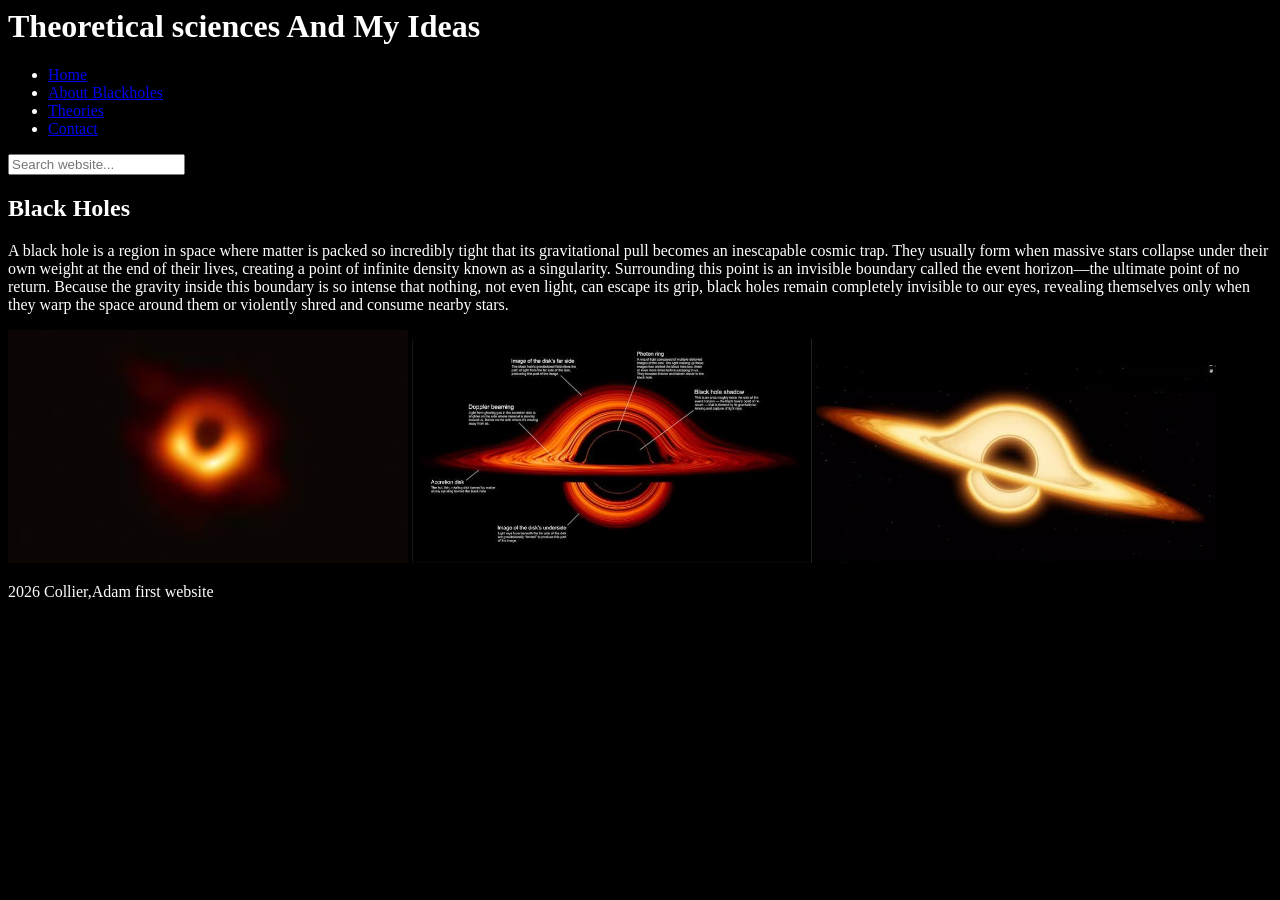
==== about.html @ d0e2050d "Add files via upload" ====
<!DOCKTYPE html>
<html lang="en">

<head>
    <meta charset="UTF-8">
    <meta name="viewport" content="width=device-width, initial-scale=1.0">
    <title>Theoretical science</title>
    
    <style>
        body {
            background-color: black;
            color: white;
        }
    </style>
</head>
<body>
   <header>
      <h1>Theoretical sciences And My Ideas</h1>
      <nav>
        <ul>
          <li><a href="index.html">Home</a></li>
          <li><a href="about.html">About Blackholes</a></li>
          <li><a href="portfolio.html">Theories</a></li>
          <li><a href="contact.html">Contact</a></li>
        </ul>
      </nav>
      <input type"text" id="searchInput" placeholder="Search website...">
    </header>

<section>
   <h2>Black Holes</h2>
   <p>A black hole is a region in space where matter is packed so incredibly tight that its gravitational pull becomes an inescapable cosmic trap. They usually form when massive stars collapse under their own weight at the end of their lives, creating a point of infinite density known as a singularity. Surrounding this point is an invisible boundary called the event horizon—the ultimate point of no return. Because the gravity inside this boundary is so intense that nothing, not even light, can escape its grip, black holes remain completely invisible to our eyes, revealing themselves only when they warp the space around them or violently shred and consume nearby stars.</p>
    <img src="images (2).jpg" alt="Black Hole" width="400"> <img src="images.jpg" alt="Black Hole" width="400">  <img src="images (3).jpg" alt="Black Hole" width="400"> 
</section>

<footer>
   <p>2026 Collier,Adam first website</p>
<footer>


<script src="search.js"></script>
</body>

</html>
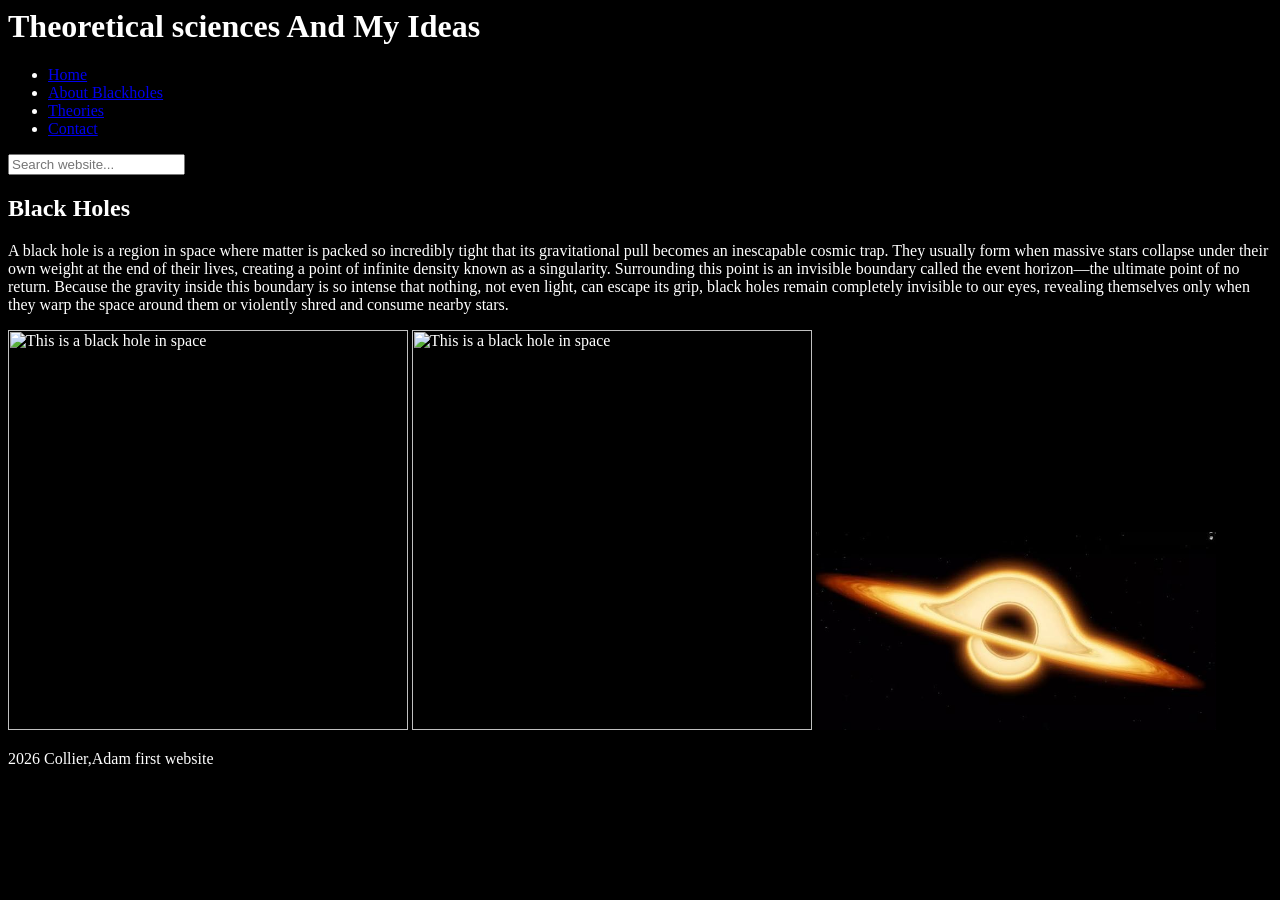
==== commit da8a0ff5: "Fix image source paths in about.html Updated image sources for black holes in the section." ====
--- a/about.html
+++ b/about.html
@@ -4,7 +4,7 @@
 <head>
     <meta charset="UTF-8">
     <meta name="viewport" content="width=device-width, initial-scale=1.0">
-    <title>Theoretical science</title>
+    <title>Theoretical science By Adam</title>
     
     <style>
         body {
@@ -30,7 +30,7 @@
 <section>
    <h2>Black Holes</h2>
    <p>A black hole is a region in space where matter is packed so incredibly tight that its gravitational pull becomes an inescapable cosmic trap. They usually form when massive stars collapse under their own weight at the end of their lives, creating a point of infinite density known as a singularity. Surrounding this point is an invisible boundary called the event horizon—the ultimate point of no return. Because the gravity inside this boundary is so intense that nothing, not even light, can escape its grip, black holes remain completely invisible to our eyes, revealing themselves only when they warp the space around them or violently shred and consume nearby stars.</p>
-    <img src="images (2).jpg" alt="Black Hole" width="400"> <img src="images.jpg" alt="Black Hole" width="400">  <img src="images (3).jpg" alt="Black Hole" width="400"> 
+    <img src="blackhole1.jpg" alt="This is a black hole in space" width="400"> <img src="blackhole2.jpg" alt="This is a black hole in space" width="400">  <img src="images (3).jpg" alt="This is a black hole in space" width="400"> 
 </section>
 
 <footer>
@@ -41,4 +41,4 @@
 <script src="search.js"></script>
 </body>
 
-</html>+</html>
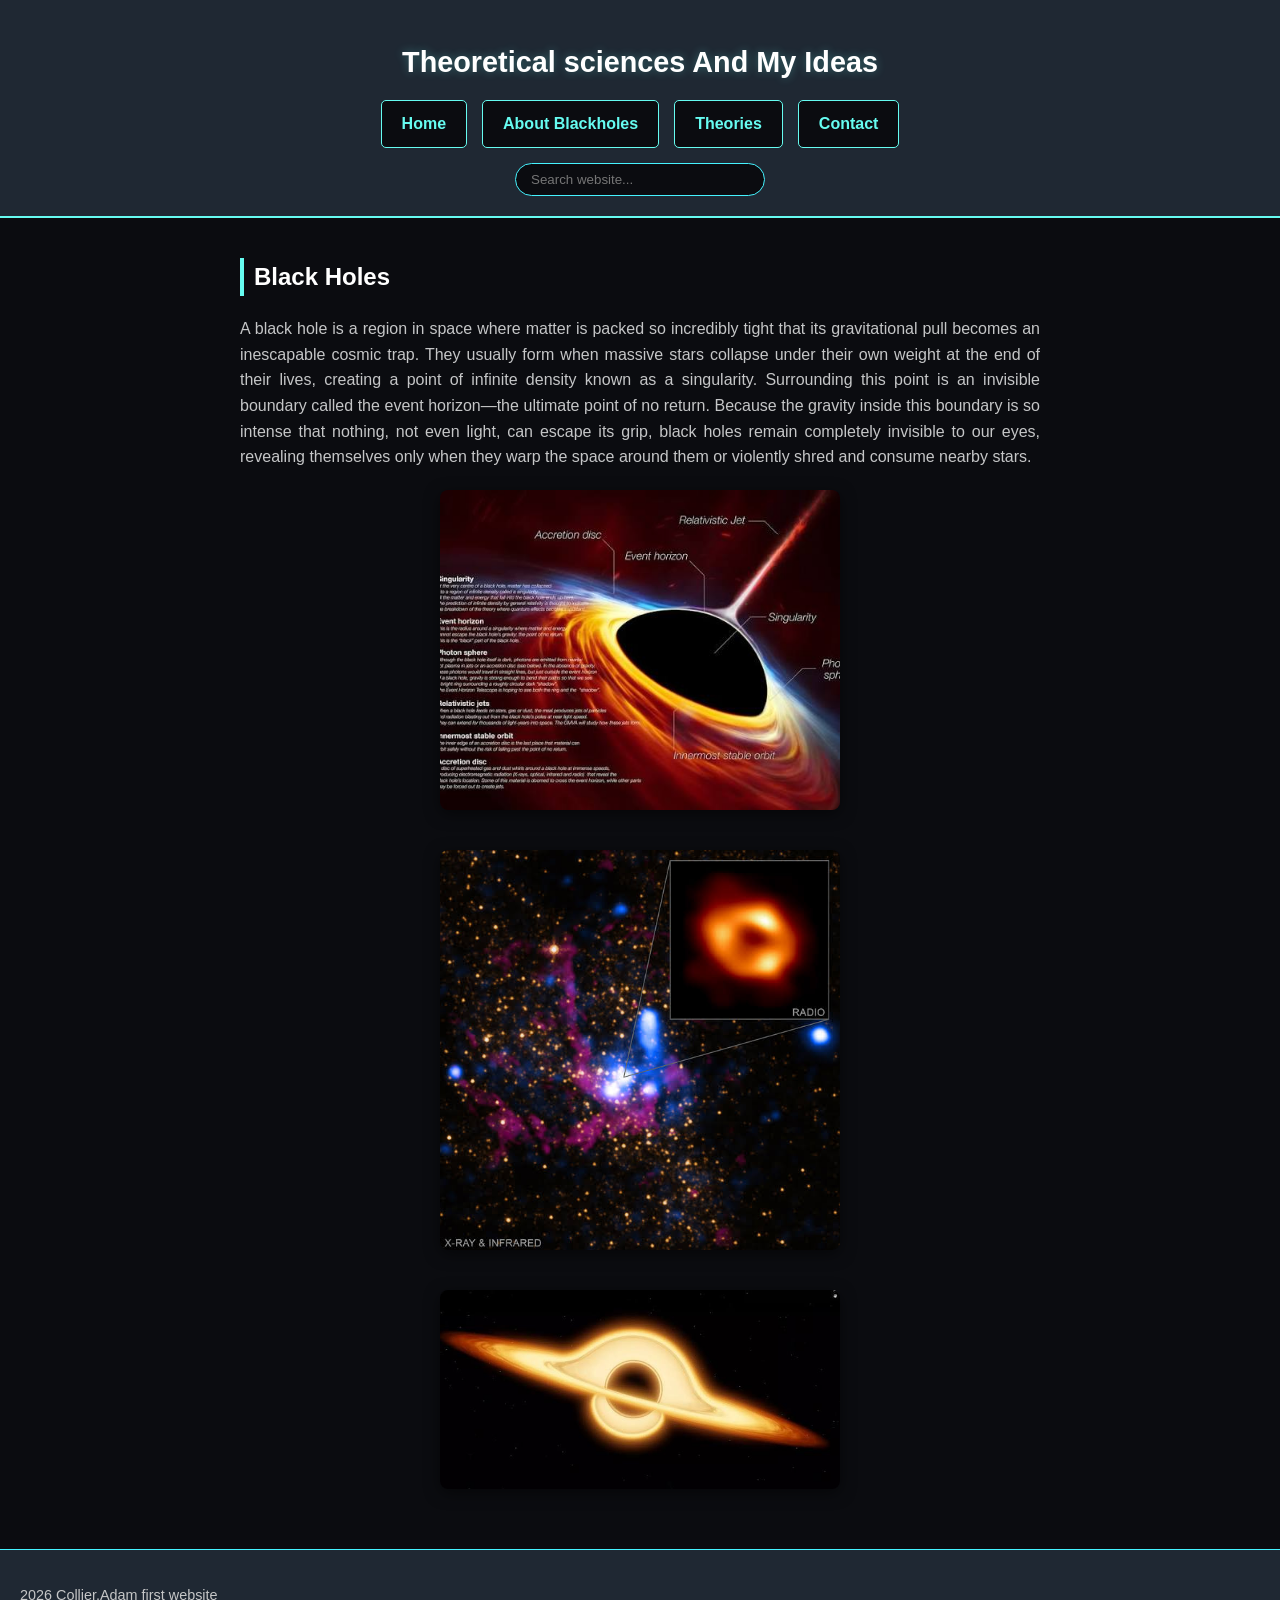
==== commit aac80247: "Add files via upload" ====
--- a/about.html
+++ b/about.html
@@ -6,12 +6,8 @@
     <meta name="viewport" content="width=device-width, initial-scale=1.0">
     <title>Theoretical science By Adam</title>
     
-    <style>
-        body {
-            background-color: black;
-            color: white;
-        }
-    </style>
+     <link rel="stylesheet" href="Order.css">
+
 </head>
 <body>
    <header>
@@ -30,7 +26,7 @@
 <section>
    <h2>Black Holes</h2>
    <p>A black hole is a region in space where matter is packed so incredibly tight that its gravitational pull becomes an inescapable cosmic trap. They usually form when massive stars collapse under their own weight at the end of their lives, creating a point of infinite density known as a singularity. Surrounding this point is an invisible boundary called the event horizon—the ultimate point of no return. Because the gravity inside this boundary is so intense that nothing, not even light, can escape its grip, black holes remain completely invisible to our eyes, revealing themselves only when they warp the space around them or violently shred and consume nearby stars.</p>
-    <img src="blackhole1.jpg" alt="This is a black hole in space" width="400"> <img src="blackhole2.jpg" alt="This is a black hole in space" width="400">  <img src="images (3).jpg" alt="This is a black hole in space" width="400"> 
+    <img src="images (2).jpg" alt="This is a black hole in space" width="400"> <img src="images.jpg" alt="This is a black hole in space" width="400">  <img src="images (3).jpg" alt="This is a black hole in space" width="400"> 
 </section>
 
 <footer>
@@ -41,4 +37,4 @@
 <script src="search.js"></script>
 </body>
 
-</html>
+</html>
--- a/Order.css
+++ b/Order.css
@@ -0,0 +1,110 @@
+/* --- Global Styles --- */
+body {
+    background-color: #0b0c10; /* Deep space black/dark grey */
+    color: #c5c6c7; /* Soft white for easier reading */
+    font-family: 'Segoe UI', Tahoma, Geneva, Verdana, sans-serif;
+    line-height: 1.6;
+    margin: 0;
+    padding: 0;
+}
+
+/* --- Header & Navigation --- */
+header {
+    background-color: #1f2833; /* Dark slate background */
+    padding: 20px;
+    display: flex;
+    flex-direction: column;
+    align-items: center;
+    border-bottom: 2px solid #66fcf1; /* Cosmic cyan accent line */
+}
+
+header h1 {
+    color: #ffffff;
+    margin-bottom: 15px;
+    font-size: 1.8rem;
+    text-shadow: 0 0 10px rgba(102, 252, 241, 0.3); /* Soft cosmic glow */
+}
+
+nav ul {
+    list-style: none;
+    padding: 0;
+    margin: 0 0 15px 0;
+    display: flex;
+    gap: 15px; /* Spacing between buttons */
+}
+
+/* Turning links into actual buttons */
+nav a {
+    display: inline-block;
+    background-color: #0b0c10;
+    color: #66fcf1; /* Neon cyan text */
+    text-decoration: none;
+    padding: 10px 20px;
+    border: 1px solid #66fcf1;
+    border-radius: 5px; /* Rounded corners for the buttons */
+    font-weight: bold;
+    transition: all 0.3s ease; /* Smooth hover effect transition */
+}
+
+/* Button Hover State */
+nav a:hover {
+    background-color: #66fcf1;
+    color: #0b0c10; /* Inverts colors on hover */
+    box-shadow: 0 0 15px #66fcf1; /* Glowing effect */
+}
+
+/* --- Search Input --- */
+#searchInput {
+    background-color: #0b0c10;
+    color: white;
+    border: 1px solid #45f3ff;
+    padding: 8px 15px;
+    border-radius: 20px;
+    width: 250px;
+    outline: none;
+    transition: 0.3s;
+}
+
+#searchInput:focus {
+    box-shadow: 0 0 8px #66fcf1;
+    width: 280px; /* Expands slightly when clicked */
+}
+
+/* --- Content Layout --- */
+section {
+    max-width: 800px;
+    margin: 40px auto; /* Centers the content block */
+    padding: 0 20px;
+}
+
+h2, h3 {
+    color: #ffffff;
+    border-left: 4px solid #66fcf1; /* Accent accent bar next to headings */
+    padding-left: 10px;
+    margin-top: 30px;
+}
+
+p {
+    margin-bottom: 20px;
+    text-align: justify;
+}
+
+/* --- Images --- */
+section img {
+    display: block;
+    max-width: 100%;
+    height: auto;
+    margin: 20px auto 40px auto; /* Centers images with spacing below */
+    border-radius: 8px; /* Slightly rounded image corners */
+    box-shadow: 0 4px 15px rgba(0, 0, 0, 0.5); /* Soft drop shadow */
+}
+
+/* --- Footer --- */
+footer {
+    background-color: #1f2833;
+    text-align: center;
+    padding: 20px;
+    margin-top: 60px;
+    border-top: 1px solid #45f3ff;
+    font-size: 0.9rem;
+}
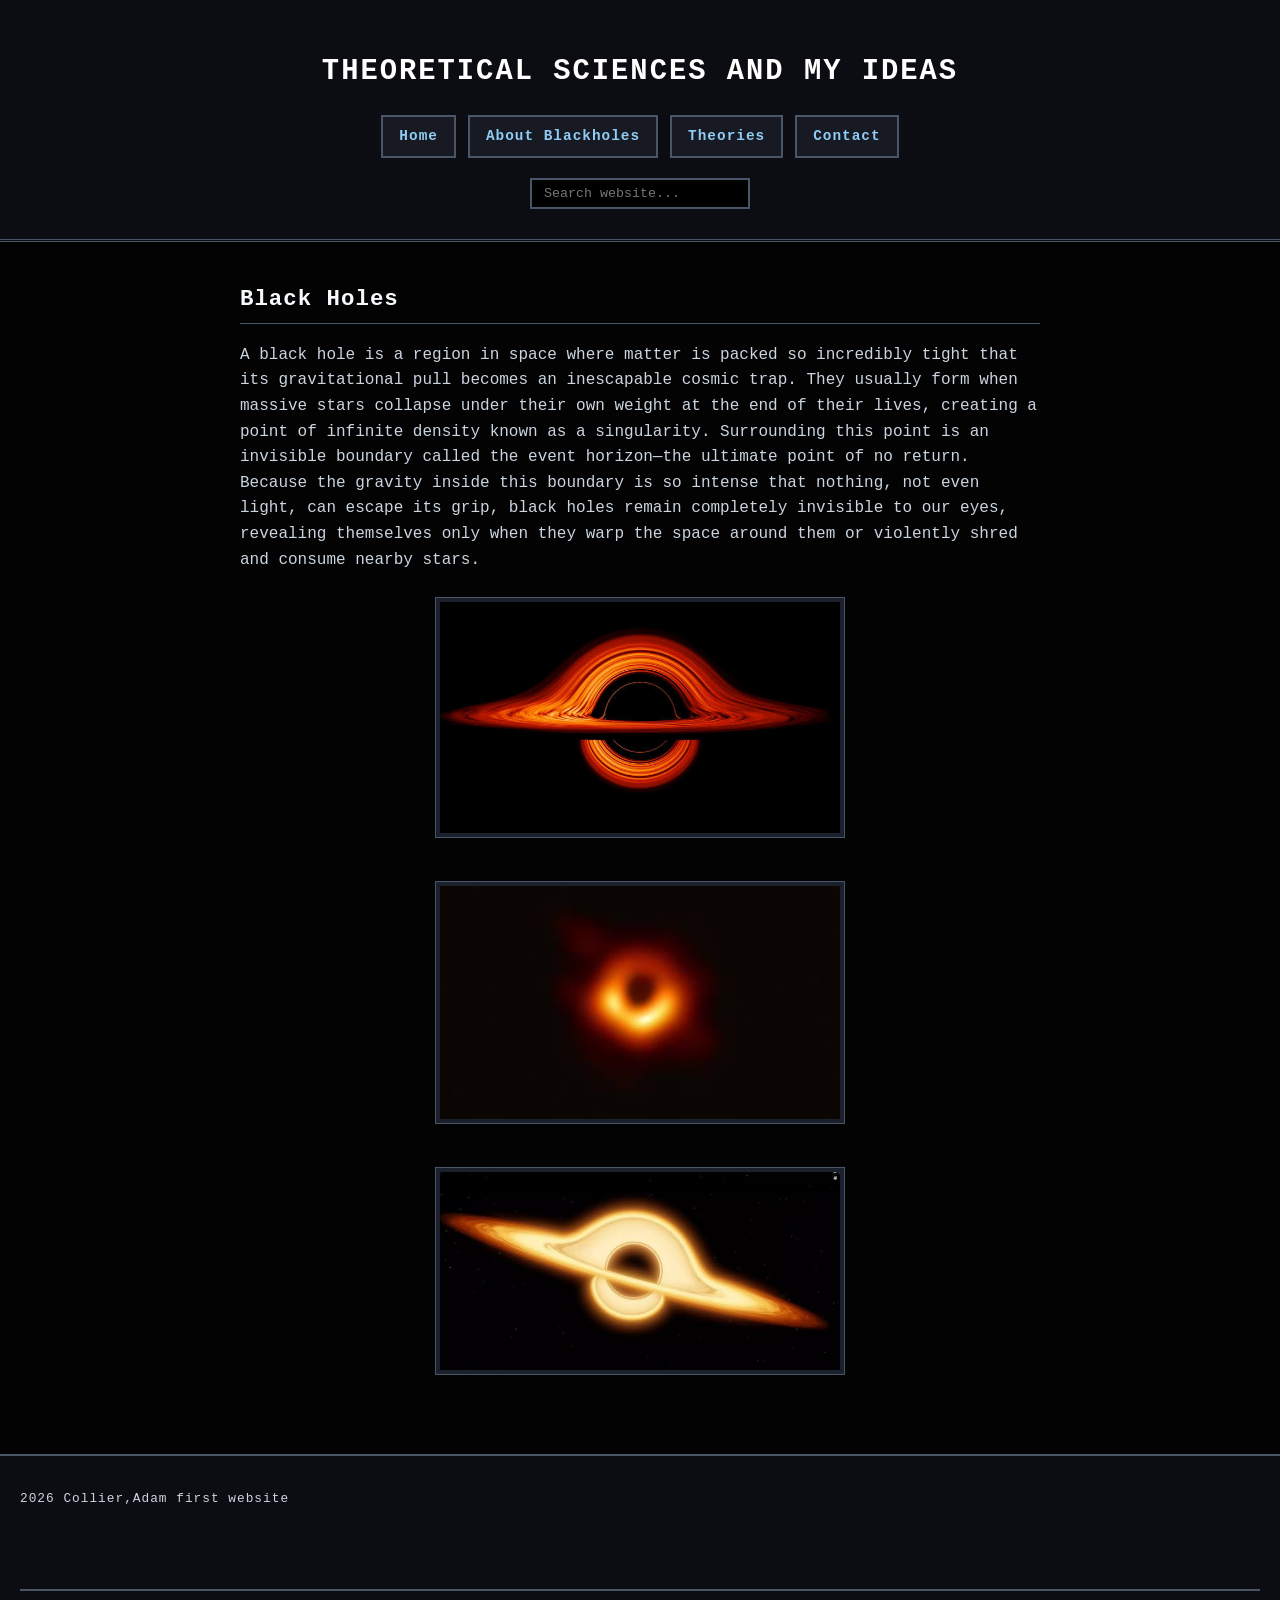
==== commit d4c7e9c5: "Fix image sources and footer tag in about.html Updated image sources for black holes and fixed foote" ====
--- a/about.html
+++ b/about.html
@@ -26,7 +26,7 @@
 <section>
    <h2>Black Holes</h2>
    <p>A black hole is a region in space where matter is packed so incredibly tight that its gravitational pull becomes an inescapable cosmic trap. They usually form when massive stars collapse under their own weight at the end of their lives, creating a point of infinite density known as a singularity. Surrounding this point is an invisible boundary called the event horizon—the ultimate point of no return. Because the gravity inside this boundary is so intense that nothing, not even light, can escape its grip, black holes remain completely invisible to our eyes, revealing themselves only when they warp the space around them or violently shred and consume nearby stars.</p>
-    <img src="images (2).jpg" alt="This is a black hole in space" width="400"> <img src="images.jpg" alt="This is a black hole in space" width="400">  <img src="images (3).jpg" alt="This is a black hole in space" width="400"> 
+    <img src="blackhole1.jpg" alt="This is a black hole in space" width="400"> <img src="blackhole2.jpg" alt="This is a black hole in space" width="400">  <img src="images (3).jpg" alt="This is a black hole in space" width="400"> 
 </section>
 
 <footer>
@@ -37,4 +37,4 @@
 <script src="search.js"></script>
 </body>
 
-</html>+</html>
--- a/Order.css
+++ b/Order.css
@@ -1,8 +1,9 @@
 /* --- Global Styles --- */
 body {
-    background-color: #0b0c10; /* Deep space black/dark grey */
-    color: #c5c6c7; /* Soft white for easier reading */
-    font-family: 'Segoe UI', Tahoma, Geneva, Verdana, sans-serif;
+    background-color: #030303; /* Pure dark void of space */
+    color: #e0e5eb; /* Slightly warm, paper-white for a retro textbook read */
+    /* Using classic, reliable system fonts that feel functional and scientific */
+    font-family: 'Courier New', Courier, monospace; 
     line-height: 1.6;
     margin: 0;
     padding: 0;
@@ -10,101 +11,109 @@
 
 /* --- Header & Navigation --- */
 header {
-    background-color: #1f2833; /* Dark slate background */
-    padding: 20px;
+    background-color: #0c0d12; /* Solid, blocky dark background */
+    padding: 30px 20px;
     display: flex;
     flex-direction: column;
     align-items: center;
-    border-bottom: 2px solid #66fcf1; /* Cosmic cyan accent line */
+    border-bottom: 3px double #4a5568; /* Double line border like an old academic journal */
 }
 
 header h1 {
     color: #ffffff;
-    margin-bottom: 15px;
+    margin-bottom: 20px;
     font-size: 1.8rem;
-    text-shadow: 0 0 10px rgba(102, 252, 241, 0.3); /* Soft cosmic glow */
+    font-weight: bold;
+    letter-spacing: 2px;
+    text-transform: uppercase; /* Tactical, command-center look */
 }
 
 nav ul {
     list-style: none;
     padding: 0;
-    margin: 0 0 15px 0;
+    margin: 0 0 20px 0;
     display: flex;
-    gap: 15px; /* Spacing between buttons */
+    flex-wrap: wrap;
+    justify-content: center;
+    gap: 12px; 
 }
 
-/* Turning links into actual buttons */
+/* Rugged, Industrial Buttons */
 nav a {
     display: inline-block;
-    background-color: #0b0c10;
-    color: #66fcf1; /* Neon cyan text */
+    background-color: #171923; /* Solid control box color */
+    color: #90cdf4; /* Functional, soft observatory blue */
     text-decoration: none;
-    padding: 10px 20px;
-    border: 1px solid #66fcf1;
-    border-radius: 5px; /* Rounded corners for the buttons */
+    padding: 8px 16px;
+    border: 2px solid #4a5568; /* Hard, non-rounded border lines */
     font-weight: bold;
-    transition: all 0.3s ease; /* Smooth hover effect transition */
+    font-size: 0.9rem;
+    letter-spacing: 1px;
+    transition: background 0.2s ease;
 }
 
-/* Button Hover State */
+/* Button Hover State - Mimics a physical backlit button turning on */
 nav a:hover {
-    background-color: #66fcf1;
-    color: #0b0c10; /* Inverts colors on hover */
-    box-shadow: 0 0 15px #66fcf1; /* Glowing effect */
+    background-color: #2b6cb0; /* Deep star-chart blue */
+    color: #ffffff;
+    border-color: #63b3ed;
 }
 
 /* --- Search Input --- */
 #searchInput {
-    background-color: #0b0c10;
-    color: white;
-    border: 1px solid #45f3ff;
-    padding: 8px 15px;
-    border-radius: 20px;
-    width: 250px;
+    background-color: #000000;
+    color: #63b3ed; /* Terminal-style text entry color */
+    border: 2px solid #4a5568;
+    padding: 6px 12px;
+    font-family: inherit; /* Keeps the monospace font style */
+    width: 220px;
     outline: none;
-    transition: 0.3s;
 }
 
 #searchInput:focus {
-    box-shadow: 0 0 8px #66fcf1;
-    width: 280px; /* Expands slightly when clicked */
+    border-color: #63b3ed; /* Lights up when typing */
 }
 
 /* --- Content Layout --- */
 section {
     max-width: 800px;
-    margin: 40px auto; /* Centers the content block */
+    margin: 40px auto; 
     padding: 0 20px;
 }
 
 h2, h3 {
-    color: #ffffff;
-    border-left: 4px solid #66fcf1; /* Accent accent bar next to headings */
-    padding-left: 10px;
-    margin-top: 30px;
+    color: #f7fafc;
+    border-bottom: 1px solid #4a5568; /* Underline divider style instead of floating bars */
+    padding-bottom: 5px;
+    margin-top: 40px;
+    font-size: 1.4rem;
+    letter-spacing: 1px;
 }
 
 p {
-    margin-bottom: 20px;
-    text-align: justify;
+    margin-bottom: 25px;
+    text-align: left; /* Avoids perfectly justified AI blocks */
+    color: #cbd5e0;
 }
 
-/* --- Images --- */
+/* --- Astrophotography Framing --- */
 section img {
     display: block;
     max-width: 100%;
     height: auto;
-    margin: 20px auto 40px auto; /* Centers images with spacing below */
-    border-radius: 8px; /* Slightly rounded image corners */
-    box-shadow: 0 4px 15px rgba(0, 0, 0, 0.5); /* Soft drop shadow */
+    margin: 25px auto 45px auto; 
+    border: 4px solid #1a202c; /* Thick matting frame, like printed archive photos */
+    box-shadow: 0 0 0 1px #4a5568; /* Thin secondary outer line box */
 }
 
-/* --- Footer --- */
+/* --- Scientific Footer --- */
 footer {
-    background-color: #1f2833;
+    background-color: #0c0d12;
     text-align: center;
     padding: 20px;
-    margin-top: 60px;
-    border-top: 1px solid #45f3ff;
-    font-size: 0.9rem;
+    margin-top: 80px;
+    border-top: 2px solid #4a5568;
+    font-size: 0.8rem;
+    color: #718096;
+    letter-spacing: 1px;
 }
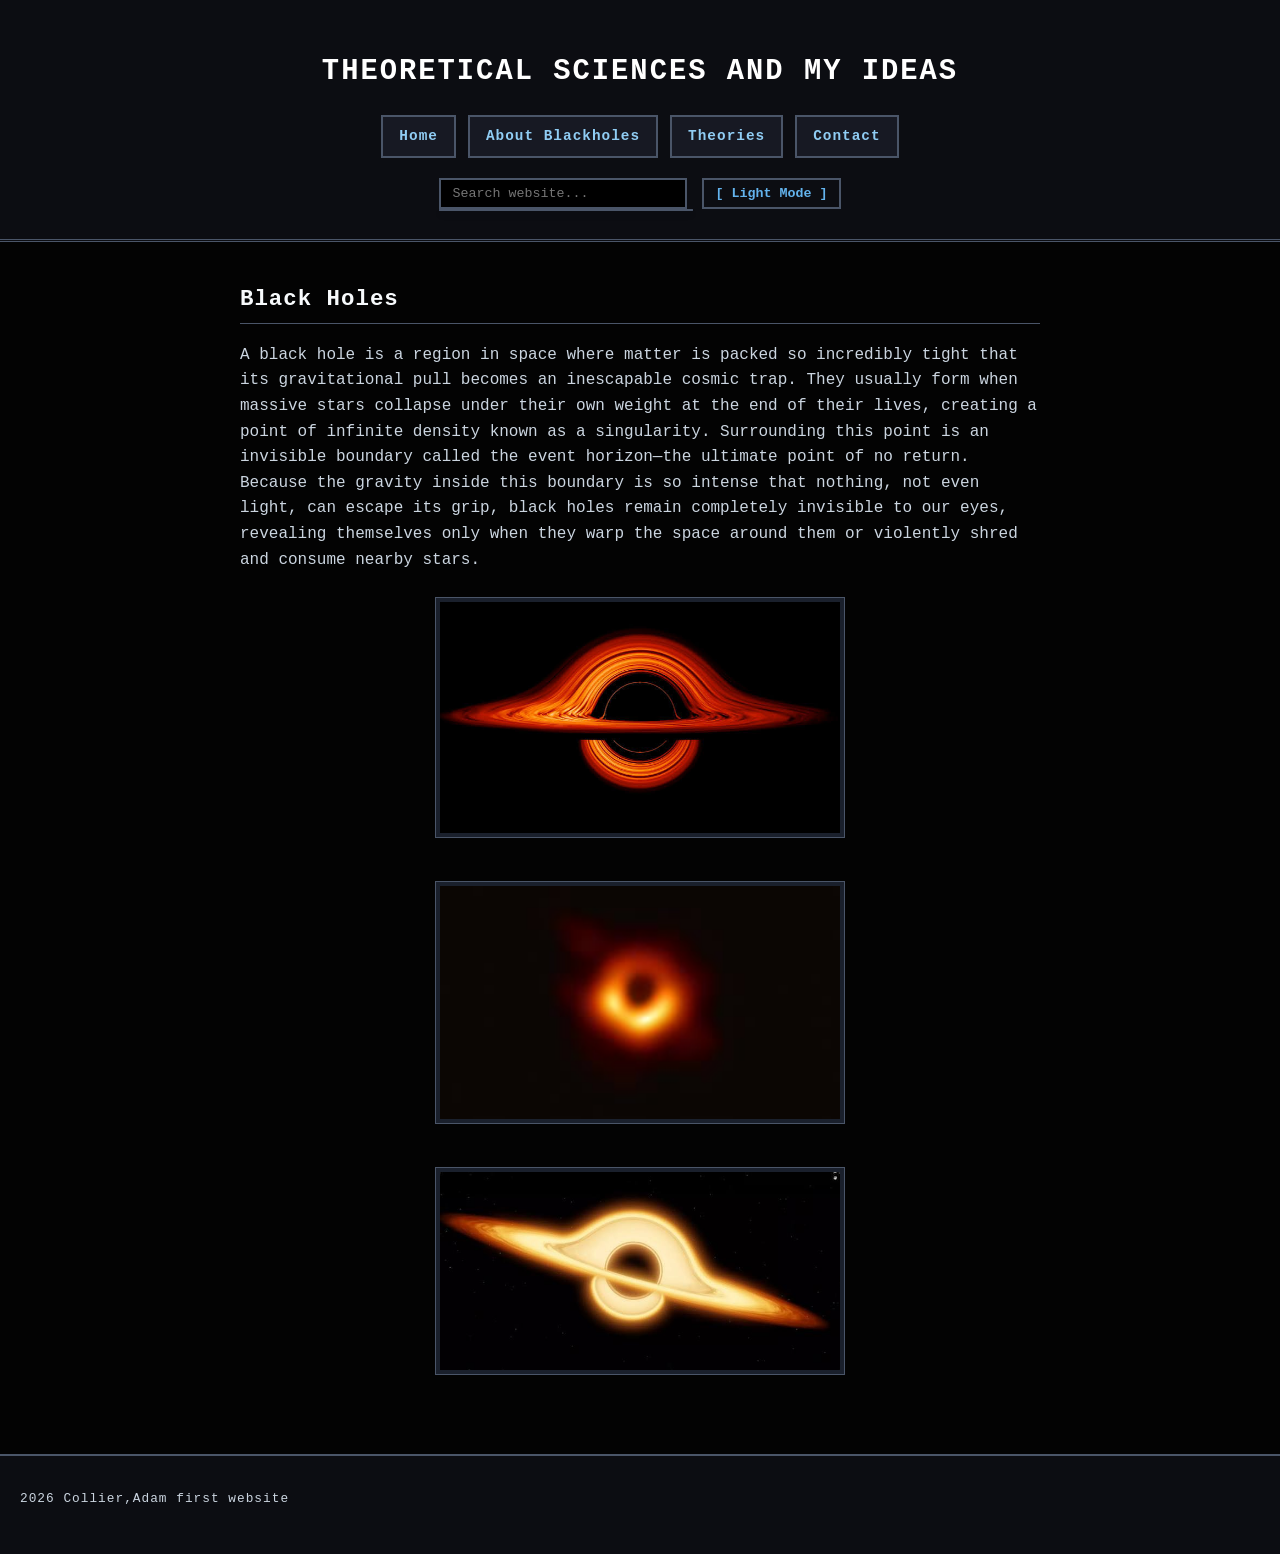
==== commit 50d96780: "Add files via upload" ====
--- a/about.html
+++ b/about.html
@@ -1,4 +1,4 @@
-<!DOCKTYPE html>
+<!DOCTYPE html>
 <html lang="en">
 
 <head>
@@ -20,8 +20,16 @@
           <li><a href="contact.html">Contact</a></li>
         </ul>
       </nav>
-      <input type"text" id="searchInput" placeholder="Search website...">
-    </header>
+      
+      <div style="display: flex; gap: 15px; align-items: center; flex-wrap: wrap; justify-content: center;">
+          <div class="search-wrapper" style="position: relative; display: inline-block;">
+              <input type="text" id="searchInput" placeholder="Search website...">
+              <div id="searchResults" style="position: absolute; top: 100%; left: 0; background: white; color: black; width: 250px; z-index: 1000; border-radius: 4px; box-shadow: 0 4px 6px rgba(0,0,0,0.1);"></div>
+          </div>
+          
+          <button id="themeToggle" style="background: none; border: 2px solid #4a5568; color: #63b3ed; padding: 6px 12px; font-family: inherit; cursor: pointer; font-weight: bold;">[ Light Mode ]</button>
+      </div>
+   </header>
 
 <section>
    <h2>Black Holes</h2>
@@ -31,9 +39,9 @@
 
 <footer>
    <p>2026 Collier,Adam first website</p>
-<footer>
+</footer>
 
-
+<script src="search-data.js"></script>
 <script src="search.js"></script>
 </body>
 
--- a/Order.css
+++ b/Order.css
@@ -1,22 +1,19 @@
-/* --- Global Styles --- */
 body {
-    background-color: #030303; /* Pure dark void of space */
-    color: #e0e5eb; /* Slightly warm, paper-white for a retro textbook read */
-    /* Using classic, reliable system fonts that feel functional and scientific */
+    background-color: #030303; 
+    color: #e0e5eb; 
     font-family: 'Courier New', Courier, monospace; 
     line-height: 1.6;
     margin: 0;
     padding: 0;
 }
 
-/* --- Header & Navigation --- */
 header {
-    background-color: #0c0d12; /* Solid, blocky dark background */
+    background-color: #0c0d12; 
     padding: 30px 20px;
     display: flex;
     flex-direction: column;
     align-items: center;
-    border-bottom: 3px double #4a5568; /* Double line border like an old academic journal */
+    border-bottom: 3px double #4a5568; 
 }
 
 header h1 {
@@ -25,7 +22,7 @@
     font-size: 1.8rem;
     font-weight: bold;
     letter-spacing: 2px;
-    text-transform: uppercase; /* Tactical, command-center look */
+    text-transform: uppercase; 
 }
 
 nav ul {
@@ -38,43 +35,99 @@
     gap: 12px; 
 }
 
-/* Rugged, Industrial Buttons */
+
 nav a {
     display: inline-block;
-    background-color: #171923; /* Solid control box color */
-    color: #90cdf4; /* Functional, soft observatory blue */
+    background-color: #171923; 
+    color: #90cdf4; 
     text-decoration: none;
     padding: 8px 16px;
-    border: 2px solid #4a5568; /* Hard, non-rounded border lines */
+    border: 2px solid #4a5568; 
     font-weight: bold;
     font-size: 0.9rem;
     letter-spacing: 1px;
     transition: background 0.2s ease;
 }
 
-/* Button Hover State - Mimics a physical backlit button turning on */
+
 nav a:hover {
-    background-color: #2b6cb0; /* Deep star-chart blue */
+    background-color: #2b6cb0; 
     color: #ffffff;
     border-color: #63b3ed;
 }
 
-/* --- Search Input --- */
+
+.search-wrapper {
+    position: relative;
+    display: inline-block;
+}
+
 #searchInput {
     background-color: #000000;
-    color: #63b3ed; /* Terminal-style text entry color */
+    color: #63b3ed; 
     border: 2px solid #4a5568;
     padding: 6px 12px;
-    font-family: inherit; /* Keeps the monospace font style */
+    font-family: inherit; 
     width: 220px;
     outline: none;
 }
 
 #searchInput:focus {
-    border-color: #63b3ed; /* Lights up when typing */
-}
-
-/* --- Content Layout --- */
+    border-color: #63b3ed; 
+}
+
+
+#searchResults {
+    position: absolute;
+    top: 100%;
+    left: 0;
+    background-color: #0c0d12;
+    color: #e0e5eb;
+    width: 280px;
+    z-index: 1000;
+    border: 2px solid #4a5568;
+    border-top: none;
+    box-shadow: 0 4px 10px rgba(0, 0, 0, 0.8);
+    font-family: 'Courier New', Courier, monospace;
+}
+
+#searchResults ul {
+    list-style: none;
+    margin: 0;
+    padding: 0;
+}
+
+#searchResults li {
+    padding: 10px;
+    border-bottom: 1px solid #2d3748;
+}
+
+#searchResults li:hover {
+    background-color: #171923;
+}
+
+#searchResults a {
+    text-decoration: none;
+    color: #63b3ed;
+    font-weight: bold;
+    display: block;
+    font-size: 0.9rem;
+}
+
+#searchResults a:hover {
+    color: #90cdf4;
+}
+
+#searchResults span {
+    font-size: 0.75rem;
+    color: #a0aec0;
+    display: block;
+    margin-top: 4px;
+    overflow: hidden;
+    text-overflow: ellipsis;
+    white-space: nowrap;
+}
+
 section {
     max-width: 800px;
     margin: 40px auto; 
@@ -83,7 +136,7 @@
 
 h2, h3 {
     color: #f7fafc;
-    border-bottom: 1px solid #4a5568; /* Underline divider style instead of floating bars */
+    border-bottom: 1px solid #4a5568; 
     padding-bottom: 5px;
     margin-top: 40px;
     font-size: 1.4rem;
@@ -92,21 +145,19 @@
 
 p {
     margin-bottom: 25px;
-    text-align: left; /* Avoids perfectly justified AI blocks */
+    text-align: left; 
     color: #cbd5e0;
 }
 
-/* --- Astrophotography Framing --- */
 section img {
     display: block;
     max-width: 100%;
     height: auto;
     margin: 25px auto 45px auto; 
-    border: 4px solid #1a202c; /* Thick matting frame, like printed archive photos */
-    box-shadow: 0 0 0 1px #4a5568; /* Thin secondary outer line box */
-}
-
-/* --- Scientific Footer --- */
+    border: 4px solid #1a202c; 
+    box-shadow: 0 0 0 1px #4a5568; 
+}
+
 footer {
     background-color: #0c0d12;
     text-align: center;
@@ -116,4 +167,99 @@
     font-size: 0.8rem;
     color: #718096;
     letter-spacing: 1px;
+}
+
+body.light-mode {
+    background-color: #f4f5f7;
+    color: #1a202c;
+}
+
+body.light-mode header {
+    background-color: #e2e8f0;
+    border-bottom: 3px double #cbd5e0;
+}
+
+body.light-mode header h1 {
+    color: #1a202c;
+}
+
+body.light-mode nav a {
+    background-color: #ffffff;
+    color: #2b6cb0;
+    border-color: #cbd5e0;
+}
+
+body.light-mode nav a:hover {
+    background-color: #2b6cb0;
+    color: #ffffff;
+    border-color: #63b3ed;
+}
+
+body.light-mode #searchInput {
+    background-color: #ffffff;
+    color: #2b6cb0;
+    border-color: #cbd5e0;
+}
+
+body.light-mode #searchInput:focus {
+    border-color: #63b3ed;
+}
+
+body.light-mode #searchResults {
+    background-color: #ffffff;
+    color: #1a202c;
+    border-color: #cbd5e0;
+}
+
+body.light-mode #searchResults li {
+    border-bottom: 1px solid #e2e8f0;
+}
+
+body.light-mode #searchResults li:hover {
+    background-color: #edf2f7;
+}
+
+body.light-mode #searchResults a {
+    color: #2b6cb0;
+}
+
+body.light-mode #searchResults a:hover {
+    color: #3182ce;
+}
+
+body.light-mode #searchResults span {
+    color: #718096;
+}
+
+body.light-mode h2, 
+body.light-mode h3 {
+    color: #1a202c;
+    border-bottom-color: #cbd5e0;
+}
+
+body.light-mode p {
+    color: #2d3748;
+}
+
+body.light-mode section img {
+    border-color: #cbd5e0;
+    box-shadow: 0 0 0 1px #cbd5e0;
+}
+
+body.light-mode footer {
+    background-color: #e2e8f0;
+    border-top: 2px solid #cbd5e0;
+    color: #4a5568;
+}
+
+body.light-mode #themeToggle {
+    background-color: #ffffff !important;
+    color: #2b6cb0 !important;
+    border-color: #cbd5e0 !important;
+}
+
+body.light-mode #themeToggle:hover {
+    background-color: #2b6cb0 !important;
+    color: #ffffff !important;
+    border-color: #63b3ed !important;
 }
